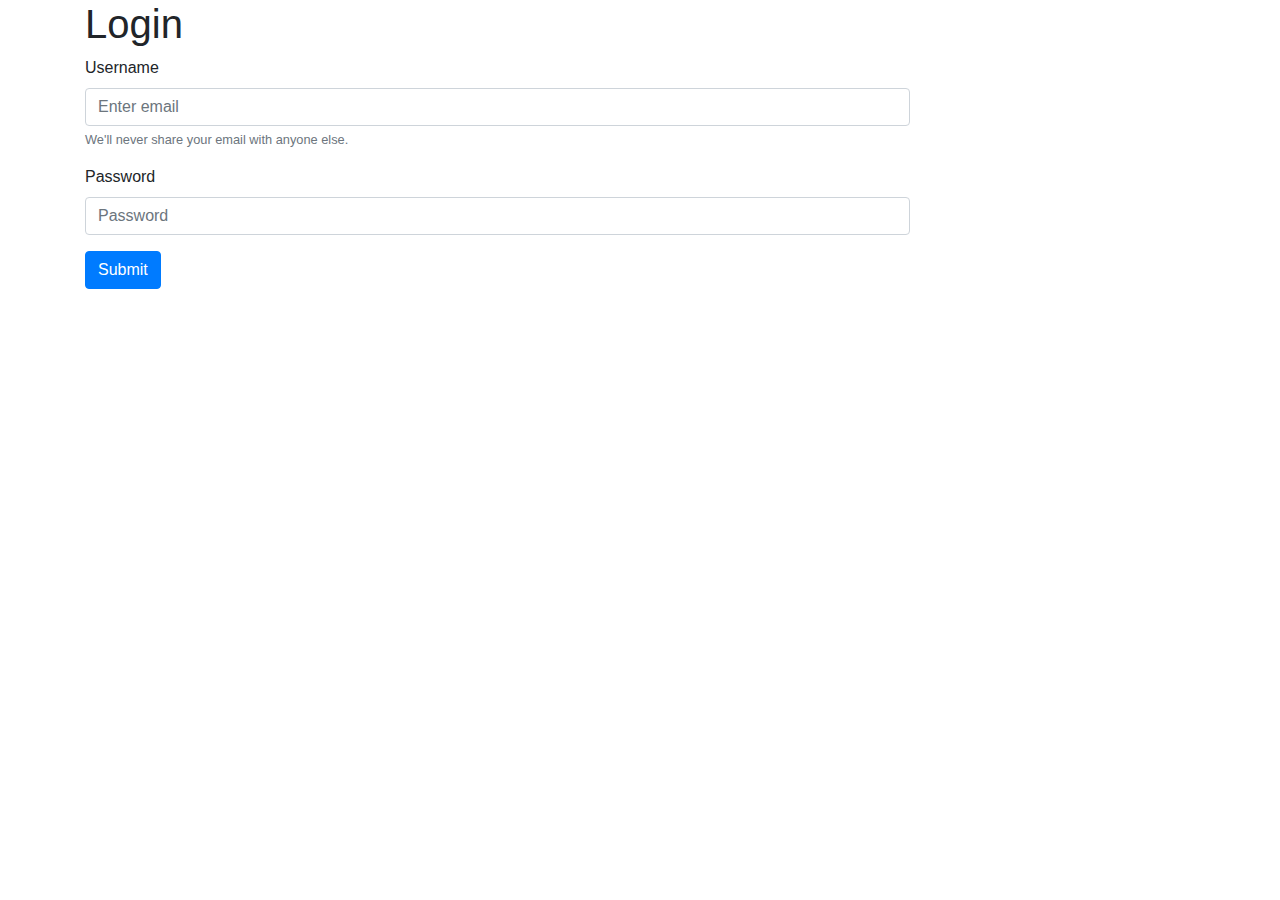
==== insecure/src/main/resources/static/index.html @ 781a45d2 "initial commit" ====
<!doctype html>
<html lang="en">
<head>
    <meta charset="utf-8">
    <meta name="viewport" content="width=device-width, initial-scale=1, shrink-to-fit=no">

    <link rel="stylesheet" href="https://cdn.jsdelivr.net/npm/bootstrap@4.0.0/dist/css/bootstrap.min.css" integrity="sha384-Gn5384xqQ1aoWXA+058RXPxPg6fy4IWvTNh0E263XmFcJlSAwiGgFAW/dAiS6JXm" crossorigin="anonymous">
    <title>Login</title>

</head>
<body>
<div class="container">
    <div class ="row">
        <div class="col-xs-12 col-md-12">
            <h1>Login</h1>
        </div>
        <div class="col-xs-12 col-md-9">
            <form id="loginForm">
                <div class="form-group">
                    <label for="exampleInputEmail1">Username</label>
                    <input type="text" class="form-control" id="exampleInputEmail1" aria-describedby="emailHelp" placeholder="Enter email">
                    <small id="emailHelp" class="form-text text-muted">We'll never share your email with anyone else.</small>
                </div>
                <div class="form-group">
                    <label for="exampleInputPassword1">Password</label>
                    <input type="password" class="form-control" id="exampleInputPassword1" placeholder="Password">
                </div>
                <div class="form-group">
                    <span id="errorMessage"></span>
                </div>
                <button type="submit" class="btn btn-primary">Submit</button>
            </form>
        </div>
    </div>
</div>


<script src="https://code.jquery.com/jquery-3.2.1.slim.min.js" integrity="sha384-KJ3o2DKtIkvYIK3UENzmM7KCkRr/rE9/Qpg6aAZGJwFDMVNA/GpGFF93hXpG5KkN" crossorigin="anonymous"></script>
<script src="https://cdn.jsdelivr.net/npm/popper.js@1.12.9/dist/umd/popper.min.js" integrity="sha384-ApNbgh9B+Y1QKtv3Rn7W3mgPxhU9K/ScQsAP7hUibX39j7fakFPskvXusvfa0b4Q" crossorigin="anonymous"></script>
<script src="https://cdn.jsdelivr.net/npm/bootstrap@4.0.0/dist/js/bootstrap.min.js" integrity="sha384-JZR6Spejh4U02d8jOt6vLEHfe/JQGiRRSQQxSfFWpi1MquVdAyjUar5+76PVCmYl" crossorigin="anonymous"></script>
<script src="js/login.js"></script>
</body>
</html>
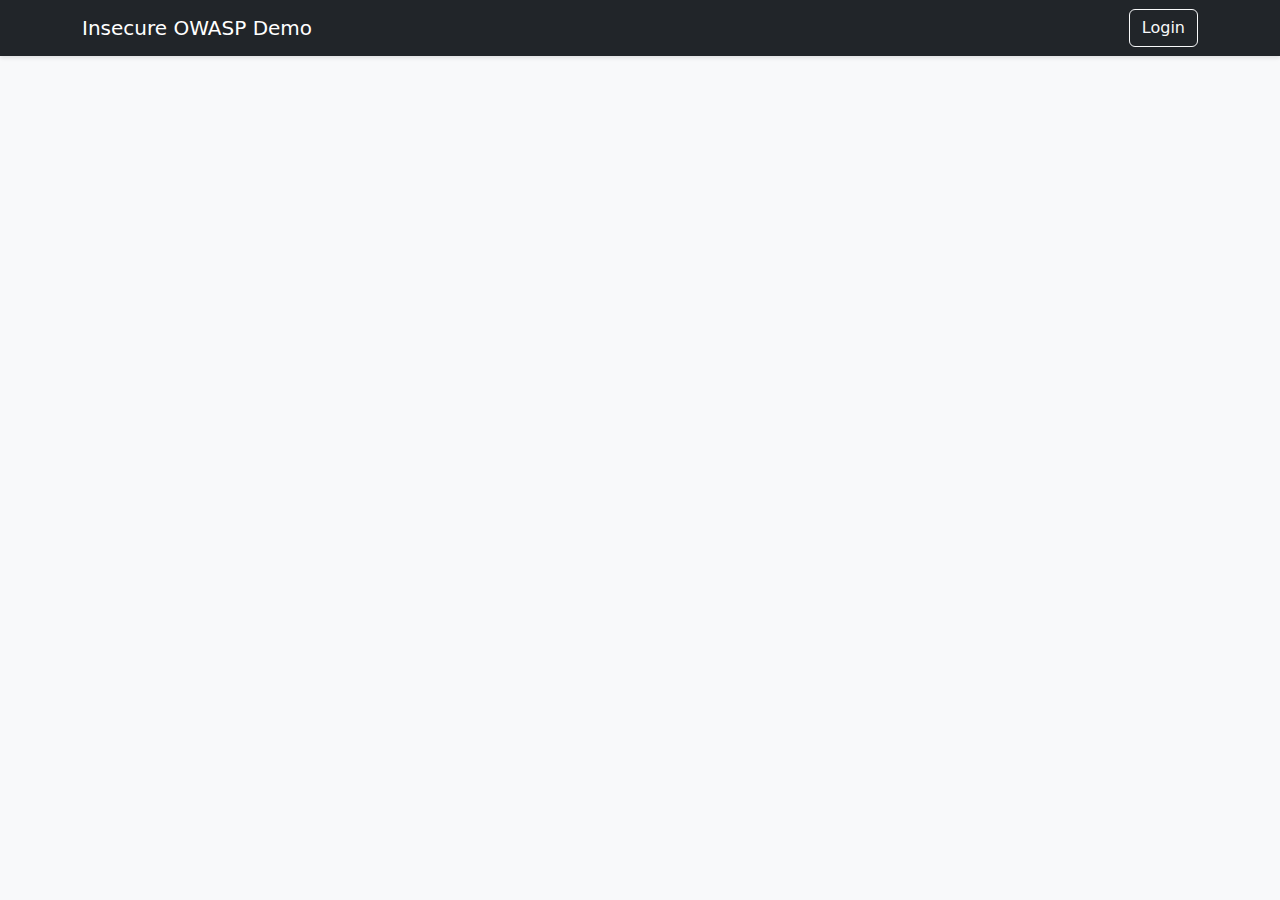
==== commit 34b561bc: "Prepare insecure app" ====
--- a/insecure/src/main/resources/static/index.html
+++ b/insecure/src/main/resources/static/index.html
@@ -1,43 +1,68 @@
-<!doctype html>
+<!DOCTYPE html>
 <html lang="en">
 <head>
-    <meta charset="utf-8">
-    <meta name="viewport" content="width=device-width, initial-scale=1, shrink-to-fit=no">
-
-    <link rel="stylesheet" href="https://cdn.jsdelivr.net/npm/bootstrap@4.0.0/dist/css/bootstrap.min.css" integrity="sha384-Gn5384xqQ1aoWXA+058RXPxPg6fy4IWvTNh0E263XmFcJlSAwiGgFAW/dAiS6JXm" crossorigin="anonymous">
-    <title>Login</title>
-
+    <meta charset="UTF-8">
+    <meta name="viewport" content="width=device-width, initial-scale=1.0">
+    <title>Insecure OWASP Top Ten Demo</title>
+    <link href="https://cdn.jsdelivr.net/npm/bootstrap@5.3.0/dist/css/bootstrap.min.css" rel="stylesheet">
+    <link href="css/styles.css" rel="stylesheet">
 </head>
 <body>
-<div class="container">
-    <div class ="row">
-        <div class="col-xs-12 col-md-12">
-            <h1>Login</h1>
+    <nav class="navbar navbar-expand-lg navbar-dark bg-dark">
+        <div class="container">
+            <a class="navbar-brand" href="/">Insecure OWASP Demo</a>
+            <div class="navbar-nav ms-auto">
+                <span id="userInfo" class="nav-item nav-link"></span>
+                <button id="loginBtn" class="btn btn-outline-light">Login</button>
+                <button id="logoutBtn" class="btn btn-outline-light d-none">Logout</button>
+            </div>
         </div>
-        <div class="col-xs-12 col-md-9">
-            <form id="loginForm">
-                <div class="form-group">
-                    <label for="exampleInputEmail1">Username</label>
-                    <input type="text" class="form-control" id="exampleInputEmail1" aria-describedby="emailHelp" placeholder="Enter email">
-                    <small id="emailHelp" class="form-text text-muted">We'll never share your email with anyone else.</small>
+    </nav>
+
+    <div class="container mt-4">
+        <div id="loginForm" class="card d-none">
+            <div class="card-body">
+                <h5 class="card-title">Login</h5>
+                <form id="loginFormElement">
+                    <div class="mb-3">
+                        <label for="username" class="form-label">Username</label>
+                        <input type="text" class="form-control" id="username" required>
+                    </div>
+                    <div class="mb-3">
+                        <label for="password" class="form-label">Password</label>
+                        <input type="password" class="form-control" id="password" required>
+                    </div>
+                    <button type="submit" class="btn btn-primary">Login</button>
+                </form>
+            </div>
+        </div>
+
+        <div id="mainContent" class="d-none">
+            <div class="row">
+                <div class="col-md-8">
+                    <div class="card">
+                        <div class="card-body">
+                            <h5 class="card-title">Comments</h5>
+                            <form id="commentForm">
+                                <div class="mb-3">
+                                    <textarea class="form-control" id="comment" rows="3" required></textarea>
+                                </div>
+                                <div class="mb-3">
+                                    <input type="text" class="form-control" id="imageUrl" placeholder="Enter image URL (optional)">
+                                </div>
+                                <button type="submit" class="btn btn-primary">Post Comment</button>
+                            </form>
+                            <div id="commentsList" class="mt-4"></div>
+                        </div>
+                    </div>
                 </div>
-                <div class="form-group">
-                    <label for="exampleInputPassword1">Password</label>
-                    <input type="password" class="form-control" id="exampleInputPassword1" placeholder="Password">
-                </div>
-                <div class="form-group">
-                    <span id="errorMessage"></span>
-                </div>
-                <button type="submit" class="btn btn-primary">Submit</button>
-            </form>
+            </div>
         </div>
     </div>
-</div>
 
-
-<script src="https://code.jquery.com/jquery-3.2.1.slim.min.js" integrity="sha384-KJ3o2DKtIkvYIK3UENzmM7KCkRr/rE9/Qpg6aAZGJwFDMVNA/GpGFF93hXpG5KkN" crossorigin="anonymous"></script>
-<script src="https://cdn.jsdelivr.net/npm/popper.js@1.12.9/dist/umd/popper.min.js" integrity="sha384-ApNbgh9B+Y1QKtv3Rn7W3mgPxhU9K/ScQsAP7hUibX39j7fakFPskvXusvfa0b4Q" crossorigin="anonymous"></script>
-<script src="https://cdn.jsdelivr.net/npm/bootstrap@4.0.0/dist/js/bootstrap.min.js" integrity="sha384-JZR6Spejh4U02d8jOt6vLEHfe/JQGiRRSQQxSfFWpi1MquVdAyjUar5+76PVCmYl" crossorigin="anonymous"></script>
-<script src="js/login.js"></script>
+    <script src="https://cdn.jsdelivr.net/npm/bootstrap@5.3.0/dist/js/bootstrap.bundle.min.js"></script>
+    <script src="js/auth.js"></script>
+    <script src="js/comments.js"></script>
+    <script src="js/main.js"></script>
 </body>
 </html>--- a/insecure/src/main/resources/static/css/styles.css
+++ b/insecure/src/main/resources/static/css/styles.css
@@ -0,0 +1,57 @@
+/* Basic styling */
+body {
+    background-color: #f8f9fa;
+}
+
+.navbar {
+    box-shadow: 0 2px 4px rgba(0,0,0,.1);
+}
+
+.card {
+    box-shadow: 0 2px 4px rgba(0,0,0,.05);
+    border: none;
+}
+
+.form-control:focus {
+    border-color: #80bdff;
+    box-shadow: 0 0 0 0.2rem rgba(0,123,255,.25);
+}
+
+.btn-primary {
+    background-color: #007bff;
+    border-color: #007bff;
+}
+
+.btn-primary:hover {
+    background-color: #0069d9;
+    border-color: #0062cc;
+}
+
+.comment {
+    padding: 1rem;
+    margin-bottom: 1rem;
+    border-radius: 0.25rem;
+    background-color: #fff;
+    border: 1px solid #dee2e6;
+}
+
+.comment-header {
+    display: flex;
+    justify-content: space-between;
+    margin-bottom: 0.5rem;
+}
+
+.comment-username {
+    font-weight: bold;
+    color: #495057;
+}
+
+.comment-timestamp {
+    color: #6c757d;
+    font-size: 0.875rem;
+}
+
+.comment-content {
+    color: #212529;
+    white-space: pre-wrap;
+} 